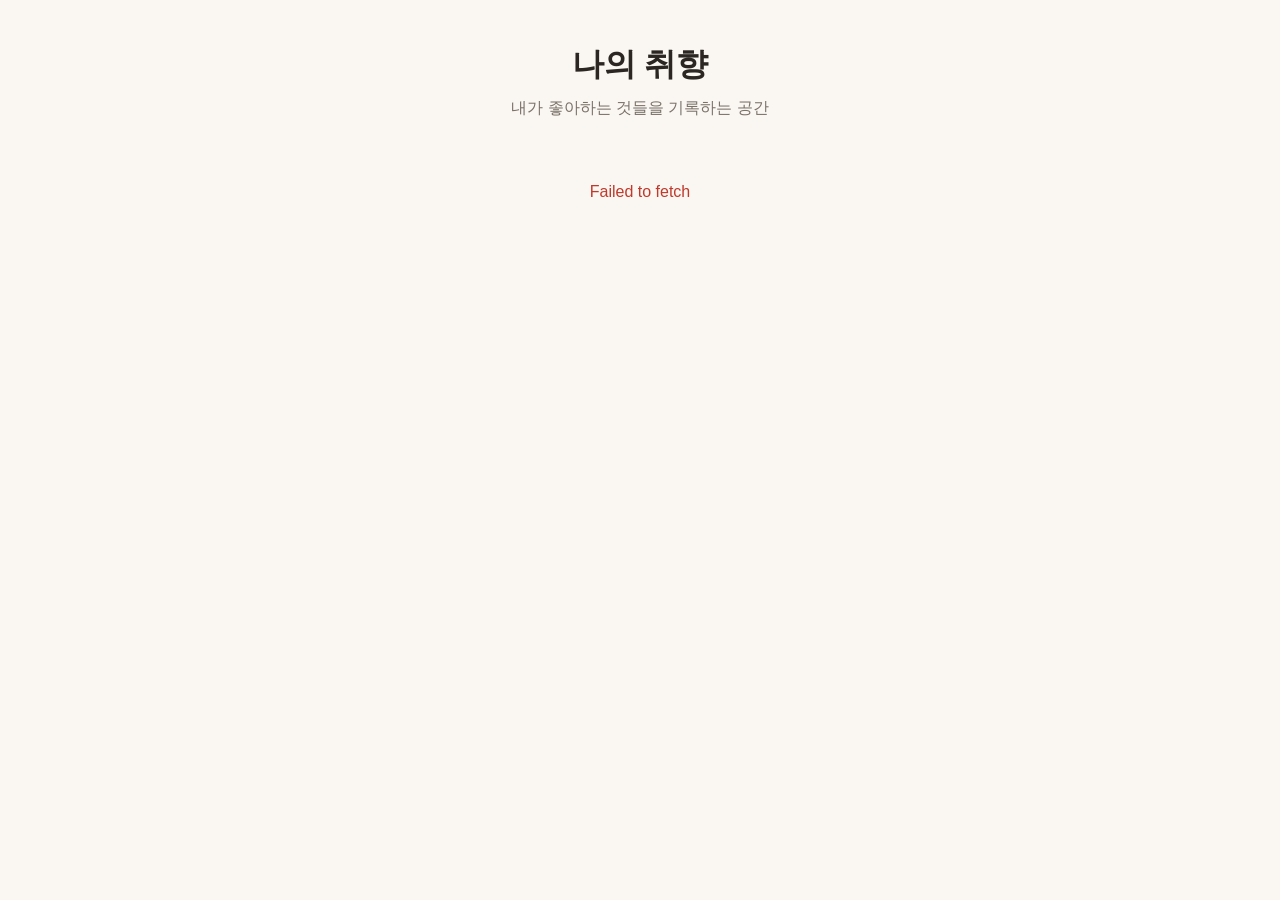
==== index.html @ 6ecaeec7 "feat: 나의 취향 공개 조회 페이지 Co-Authored-By: Claude Sonnet 5 <noreply@anthropic.com>" ====
<!DOCTYPE html>
<html lang="ko">
<head>
<meta charset="UTF-8">
<meta name="viewport" content="width=device-width, initial-scale=1.0">
<meta name="robots" content="noindex, nofollow">
<title>나의 취향</title>
<link rel="stylesheet" href="style.css?v=20260821">
</head>
<body>
<header class="page-header">
    <h1>나의 취향</h1>
    <p class="page-subtitle">내가 좋아하는 것들을 기록하는 공간</p>
</header>
<main>
    <div id="loading" class="loading">불러오는 중...</div>
    <div id="errorMessage" class="error-message" style="display:none;"></div>
    <div id="emptyState" class="empty-state" style="display:none;">아직 등록된 취향이 없어요.</div>
    <div id="categories" class="categories"></div>
</main>
<script src="taste-utils.js?v=20260821"></script>
<script src="app.js?v=20260821"></script>
</body>
</html>
---- style.css ----
:root {
    --bg: #faf7f2;
    --card-bg: #ffffff;
    --text: #2b2622;
    --text-muted: #7a7169;
    --accent: #c9884f;
    --border: #e8e1d8;
    --danger: #c0392b;
    --radius: 12px;
}

* { box-sizing: border-box; }

body {
    margin: 0;
    font-family: -apple-system, BlinkMacSystemFont, "Segoe UI", "Malgun Gothic", sans-serif;
    background: var(--bg);
    color: var(--text);
    line-height: 1.5;
}

.page-header { text-align: center; padding: 40px 20px 20px; }
.page-header h1 { margin: 0 0 8px; font-size: 2rem; }
.page-subtitle { margin: 0; color: var(--text-muted); }

main { max-width: 960px; margin: 0 auto; padding: 0 16px 60px; }

.loading, .empty-state, .error-message { text-align: center; padding: 40px 16px; color: var(--text-muted); }
.error-message { color: var(--danger); }

.category-section { margin-bottom: 40px; }
.category-title { border-bottom: 2px solid var(--accent); padding-bottom: 8px; margin-bottom: 16px; }

.list-grid { display: grid; grid-template-columns: repeat(auto-fill, minmax(280px, 1fr)); gap: 16px; }

.list-card { background: var(--card-bg); border: 1px solid var(--border); border-radius: var(--radius); padding: 16px; }
.list-title { margin: 0 0 12px; font-size: 1.1rem; }

.item-list { list-style: none; margin: 0; padding: 0; display: flex; flex-direction: column; gap: 12px; }
.item-card { display: flex; gap: 10px; align-items: flex-start; }

.item-rank {
    flex: 0 0 auto; width: 28px; height: 28px; border-radius: 50%;
    background: var(--accent); color: #fff; display: flex; align-items: center;
    justify-content: center; font-size: 0.85rem; font-weight: 700;
}

.item-body { flex: 1; min-width: 0; }
.item-title { font-weight: 600; }
.item-comment { color: var(--text-muted); font-size: 0.9rem; margin-top: 2px; }
.item-media { display: inline-block; margin-top: 8px; }
.item-media img { max-width: 100%; border-radius: 8px; display: block; }
.item-media-link { color: var(--accent); text-decoration: none; font-size: 0.9rem; }
.item-empty { color: var(--text-muted); font-size: 0.9rem; }

@media (max-width: 480px) {
    .page-header h1 { font-size: 1.5rem; }
}
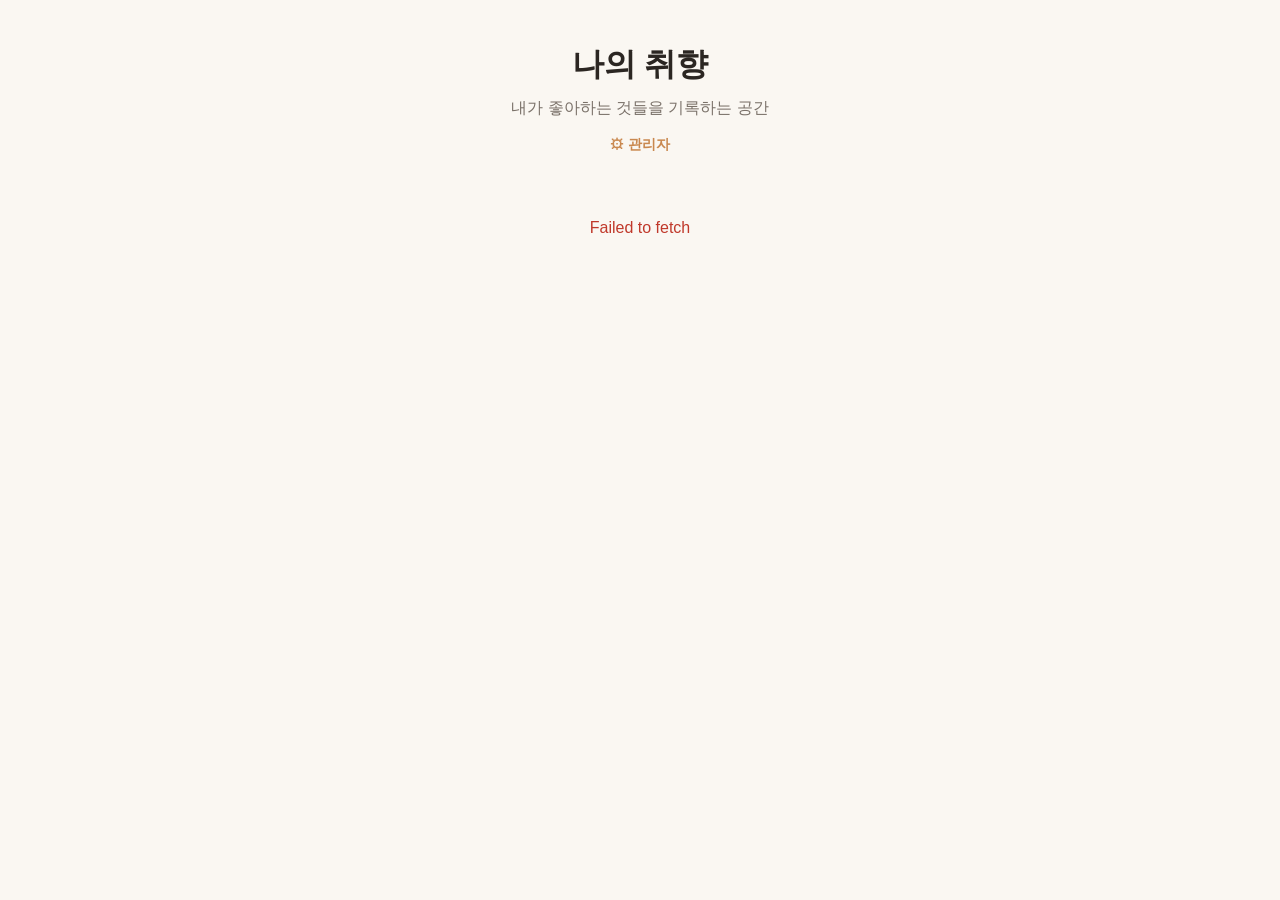
==== commit 44bfd2c6: "feat: 공개 페이지-관리자 페이지 상호 링크 추가 Co-Authored-By: Claude Sonnet 5 <noreply@anthropic.com>" ====
--- a/index.html
+++ b/index.html
@@ -11,6 +11,7 @@
 <header class="page-header">
     <h1>나의 취향</h1>
     <p class="page-subtitle">내가 좋아하는 것들을 기록하는 공간</p>
+    <a class="nav-link" href="admin.html">⚙ 관리자</a>
 </header>
 <main>
     <div id="loading" class="loading">불러오는 중...</div>
--- a/style.css
+++ b/style.css
@@ -22,6 +22,11 @@
 .page-header { text-align: center; padding: 40px 20px 20px; }
 .page-header h1 { margin: 0 0 8px; font-size: 2rem; }
 .page-subtitle { margin: 0; color: var(--text-muted); }
+.nav-link {
+    display: inline-block; margin-top: 14px; color: var(--accent);
+    text-decoration: none; font-size: 0.9rem; font-weight: 600;
+}
+.nav-link:hover { text-decoration: underline; }
 
 main { max-width: 960px; margin: 0 auto; padding: 0 16px 60px; }
 
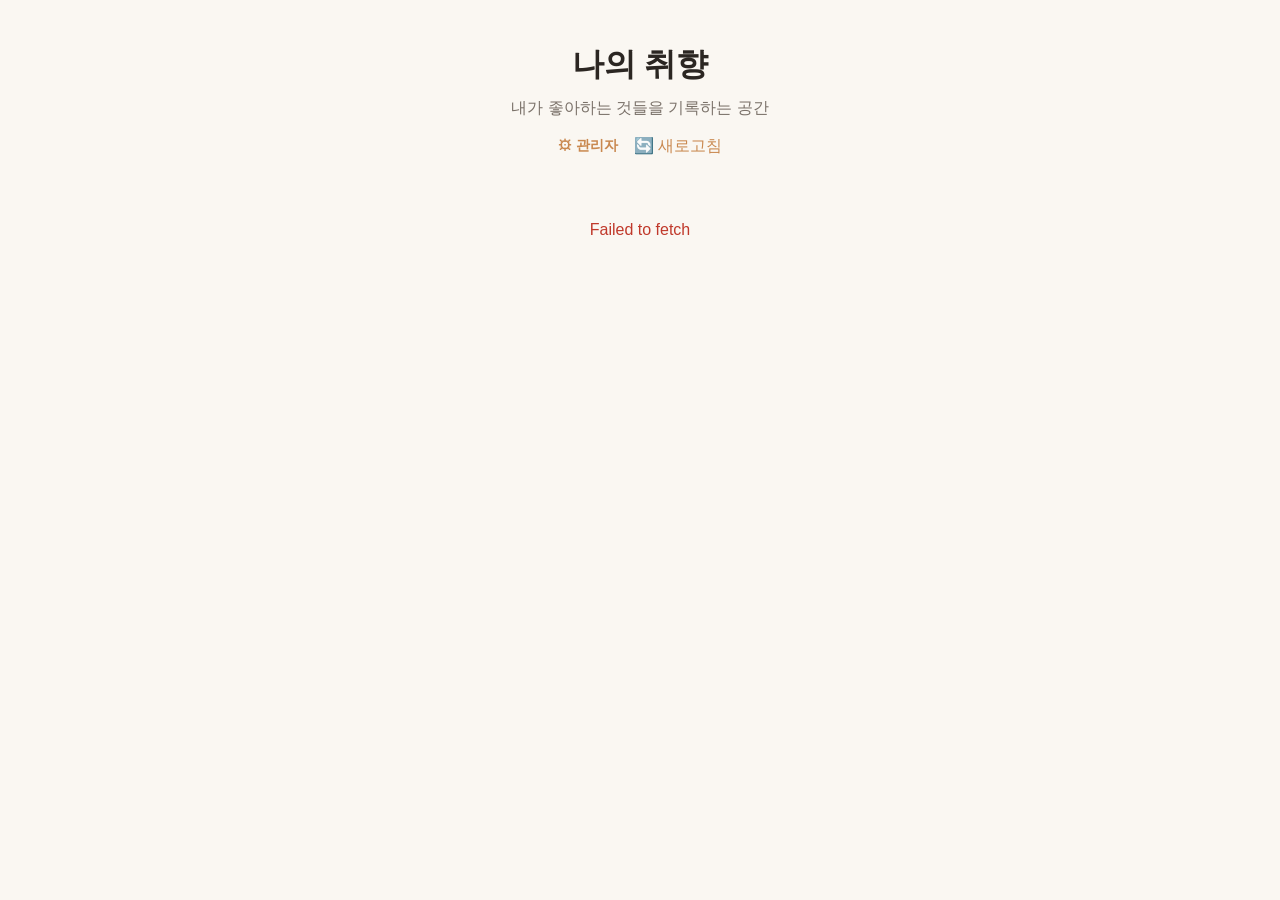
==== commit d9e05d04: "feat: 공개/관리자 페이지에 새로고침 버튼 추가 Co-Authored-By: Claude Sonnet 5 <noreply@anthropic.com>" ====
--- a/index.html
+++ b/index.html
@@ -11,15 +11,20 @@
 <header class="page-header">
     <h1>나의 취향</h1>
     <p class="page-subtitle">내가 좋아하는 것들을 기록하는 공간</p>
-    <a class="nav-link" href="admin.html">⚙ 관리자</a>
+    <div class="nav-row">
+        <a class="nav-link" href="admin.html">⚙ 관리자</a>
+        <button type="button" id="refreshBtn" class="nav-link nav-button">🔄 새로고침</button>
+    </div>
 </header>
 <main>
     <div id="loading" class="loading">불러오는 중...</div>
     <div id="errorMessage" class="error-message" style="display:none;"></div>
     <div id="emptyState" class="empty-state" style="display:none;">아직 등록된 취향이 없어요.</div>
     <div id="categories" class="categories"></div>
+    <div id="toast" class="toast"></div>
 </main>
 <script src="taste-utils.js?v=20260821"></script>
+<script src="admin-utils.js?v=20260821"></script>
 <script src="app.js?v=20260821"></script>
 </body>
 </html>
--- a/style.css
+++ b/style.css
@@ -22,11 +22,13 @@
 .page-header { text-align: center; padding: 40px 20px 20px; }
 .page-header h1 { margin: 0 0 8px; font-size: 2rem; }
 .page-subtitle { margin: 0; color: var(--text-muted); }
+.nav-row { display: flex; align-items: center; justify-content: center; gap: 16px; margin-top: 14px; }
 .nav-link {
-    display: inline-block; margin-top: 14px; color: var(--accent);
+    display: inline-block; color: var(--accent);
     text-decoration: none; font-size: 0.9rem; font-weight: 600;
 }
 .nav-link:hover { text-decoration: underline; }
+.nav-button { background: none; border: none; padding: 0; cursor: pointer; font: inherit; }
 
 main { max-width: 960px; margin: 0 auto; padding: 0 16px 60px; }
 
@@ -38,26 +40,97 @@
 
 .list-grid { display: grid; grid-template-columns: repeat(auto-fill, minmax(280px, 1fr)); gap: 16px; }
 
-.list-card { background: var(--card-bg); border: 1px solid var(--border); border-radius: var(--radius); padding: 16px; }
-.list-title { margin: 0 0 12px; font-size: 1.1rem; }
+.list-card {
+    background: var(--card-bg); border: 1px solid var(--border); border-radius: var(--radius);
+    padding: 16px; box-shadow: 0 2px 10px rgba(43, 38, 34, 0.05);
+    transition: transform 0.15s ease, box-shadow 0.15s ease;
+}
+.list-card:hover { transform: translateY(-2px); box-shadow: 0 6px 16px rgba(43, 38, 34, 0.09); }
+.list-title-row { display: flex; align-items: center; justify-content: space-between; gap: 8px; margin-bottom: 12px; }
+.list-title {
+    margin: 0; font-size: 1.1rem; cursor: pointer; display: flex; align-items: center; gap: 6px;
+    user-select: none;
+}
+.list-title-chevron { display: inline-block; color: var(--accent); font-size: 0.8rem; transition: transform 0.15s ease; }
+.list-title--collapsed .list-title-chevron { transform: rotate(-90deg); }
+.list-body[hidden] { display: none; }
+.btn-quick-add {
+    flex: 0 0 auto; padding: 4px 10px; font-size: 0.8rem; font-weight: 600;
+    border: 1px solid var(--accent); border-radius: 999px; background: #fff;
+    color: var(--accent); cursor: pointer;
+}
+.btn-quick-add:hover { background: var(--accent); color: #fff; }
+
+.quick-add-panel {
+    display: flex; gap: 8px; margin-bottom: 12px; padding: 10px; background: #fbf3e9;
+    border: 1px dashed var(--accent); border-radius: 8px; flex-wrap: wrap;
+}
+.quick-add-panel[hidden] { display: none; }
+.quick-add-title {
+    flex: 1 1 140px; padding: 6px 8px; border: 1px solid var(--border); border-radius: 6px; font-size: 0.9rem;
+}
+.quick-add-actions { display: flex; gap: 6px; }
+.quick-add-actions button {
+    padding: 6px 12px; border-radius: 6px; border: none; cursor: pointer; font-size: 0.85rem;
+}
+.quick-add-save { background: var(--accent); color: #fff; }
+.quick-add-cancel { background: var(--border); color: var(--text); }
 
 .item-list { list-style: none; margin: 0; padding: 0; display: flex; flex-direction: column; gap: 12px; }
-.item-card { display: flex; gap: 10px; align-items: flex-start; }
+.item-card { display: flex; gap: 6px; align-items: flex-start; }
+.item-card--top { padding: 6px 8px; margin: -6px -8px; border-radius: 10px; background: rgba(201, 136, 79, 0.06); }
+.item-card.dragging { opacity: 0.55; }
+
+.drag-handle {
+    cursor: grab; touch-action: none; user-select: none; -webkit-user-select: none;
+    flex: 0 0 auto; padding: 4px 2px; font-size: 1rem; color: var(--text-muted); line-height: 28px;
+}
+.drag-handle:active { cursor: grabbing; }
 
 .item-rank {
-    flex: 0 0 auto; width: 28px; height: 28px; border-radius: 50%;
+    flex: 0 0 auto; min-width: 40px; height: 28px; padding: 0 8px; border-radius: 14px;
     background: var(--accent); color: #fff; display: flex; align-items: center;
-    justify-content: center; font-size: 0.85rem; font-weight: 700;
+    justify-content: center; font-size: 0.8rem; font-weight: 700;
+}
+.item-rank--gold {
+    background: linear-gradient(135deg, #ffe9a8, #f5b942 60%, #e08e1e);
+    color: #5a3b00; box-shadow: 0 0 0 2px #fff, 0 2px 10px rgba(245, 185, 66, 0.6);
+}
+.item-rank--silver {
+    background: linear-gradient(135deg, #f4f6fa, #cfd6e2 60%, #a9b2c2);
+    color: #3a4150; box-shadow: 0 0 0 2px #fff, 0 2px 10px rgba(169, 178, 194, 0.5);
+}
+.item-rank--bronze {
+    background: linear-gradient(135deg, #f0c39c, #cd8a52 60%, #a3652f);
+    color: #4a2a0d; box-shadow: 0 0 0 2px #fff, 0 2px 10px rgba(163, 101, 47, 0.5);
 }
 
 .item-body { flex: 1; min-width: 0; }
-.item-title { font-weight: 600; }
+.item-title {
+    display: block; font-weight: 600; margin: 0; padding: 0; border: none; background: none;
+    color: var(--text); text-align: left; width: 100%;
+}
+button.item-title { font: inherit; }
+.item-title--expandable {
+    cursor: pointer; display: flex; align-items: center; justify-content: space-between; gap: 8px;
+}
+.item-title-chevron { color: var(--text-muted); font-size: 0.75rem; transition: transform 0.15s ease; flex: 0 0 auto; }
+.item-title--open .item-title-chevron { transform: rotate(180deg); }
+.item-detail { margin-top: 6px; }
 .item-comment { color: var(--text-muted); font-size: 0.9rem; margin-top: 2px; }
 .item-media { display: inline-block; margin-top: 8px; }
 .item-media img { max-width: 100%; border-radius: 8px; display: block; }
 .item-media-link { color: var(--accent); text-decoration: none; font-size: 0.9rem; }
 .item-empty { color: var(--text-muted); font-size: 0.9rem; }
 
+.toast {
+    position: fixed; bottom: 20px; left: 50%; transform: translateX(-50%) translateY(20px);
+    background: var(--text); color: #fff; padding: 10px 20px; border-radius: 8px;
+    opacity: 0; pointer-events: none; transition: all 0.2s ease; z-index: 10;
+}
+.toast.show { opacity: 1; transform: translateX(-50%) translateY(0); }
+.toast.show.danger { background: var(--danger); }
+
 @media (max-width: 480px) {
     .page-header h1 { font-size: 1.5rem; }
 }
